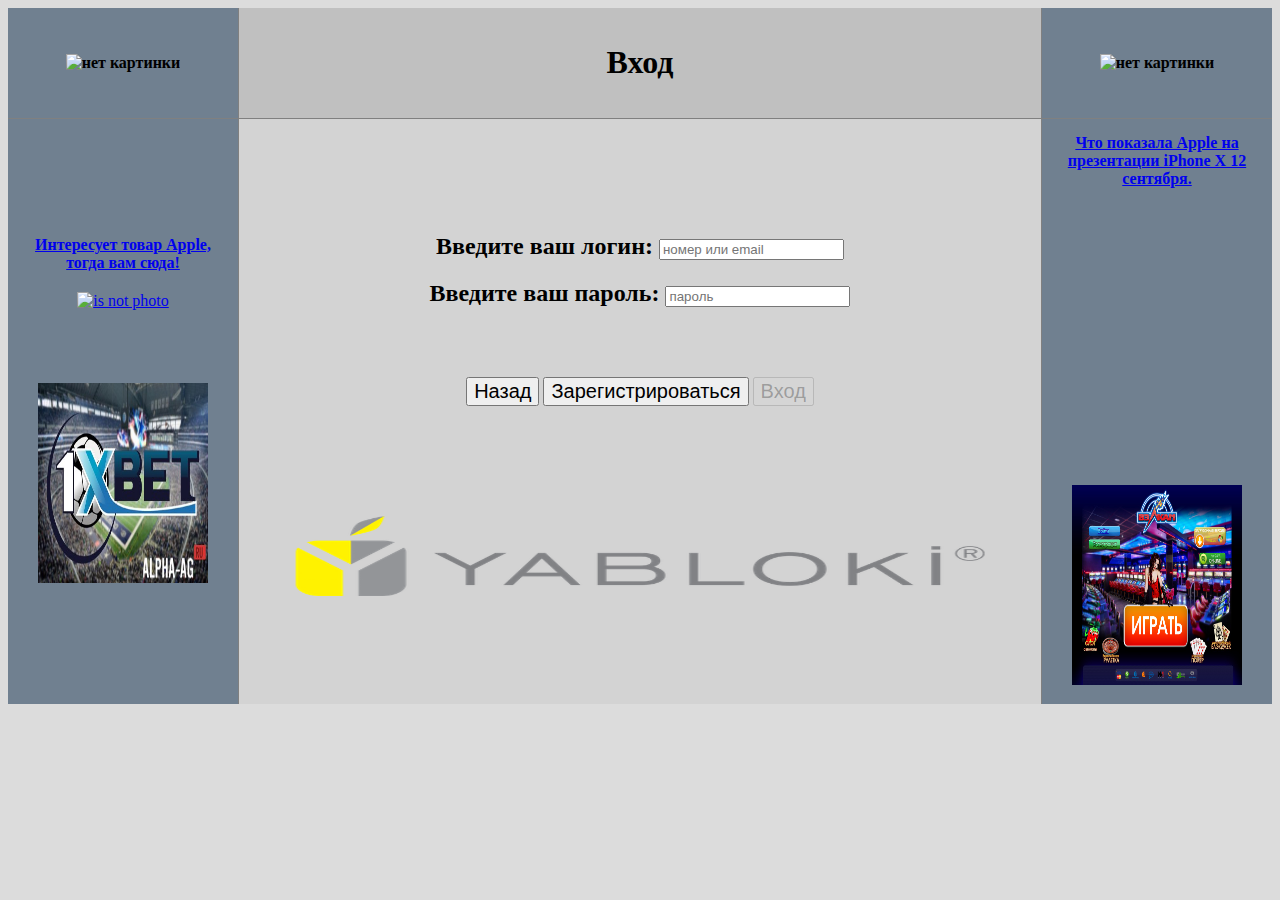
==== enter.html @ 911d730c "ready html registr and enter" ====
<!DOCTYPE html>
<html>
	<head>
		<meta charset="utf-8">
		<link href="style.css" rel="stylesheet">
		<title>Enter</title>
	</head>
	<body bgcolor="#DCDCDC">
		<table frame="void" bgcolor="#D3D3D3" border="2px" width="100%" cellpadding="15px" rules="all">
			<thead>
				<tr>
					<th bgcolor="#708090" class="leftandright"><img src="images/loll.png" title="apple" alt="нет картинки" width="100px"></th>
					<th colspan="2" width="600px" bgcolor="#C0C0C0"><h1>Вход</h1></th>
					<th bgcolor="#708090" class="leftandright"><img src="images/loll.png" title="apple" alt="нет картинки" width="100px"></th>
				</tr>
			</thead>
			<tbody>
				<tr align="center">
					<td bgcolor="#708090">
						<a href="https://yabloki.ua/" target="_blank">
							<b>Интересует товар Apple, тогда вам сюда!</b>
							<img src="images/yabloko.jpg" class="yabloko_http" title="yabloki" alt="is not photo">
						</a>
						<a href="https://promo.fortunalive.com.ua/freebet_09/index-ua.html?btag=ohm_adw_732167504_37113289886_kwd-350221551567&utm_campaign=ohm_sport&gclid=CjwKEAjwl_PNBRDcnobn1dvCk1ESJADimmVFIao8Pvg3se-0uIWp8IjhMWrPoh5YbWTf6YE70of7uRoCFjLw_wcB" title="1xbet" target="_blank"><img src="images/1x.jpg" class="casino_and_1xbet"></a>
					</td>
					<td colspan="2">
						<h2>Введите ваш логин: <input type="text" name="login" placeholder="номер или email"></h2>
						<h2>Введите ваш пароль: <input type="password" name="password" placeholder="пароль"></h2>
						<a href="index.html"><input class="enter_bottom" type="button" name="back" value="Назад"></a>
						<a href="registration.html"><input class="enter_bottom" type="button" name="registr" value="Зарегистрироваться"></a>
						<input class="enter_bottom"	type="button" name="enter" value="Вход" disabled>
						<img src="images/iabloki.png" class="enter_yabkoli">
					</td>
					<td bgcolor="#708090">
						<a href="https://www.youtube.com/watch?v=Bat0KtPmefM" target="_blank"><b>Что показала Apple на презентации iPhone X 12 сентября.</b></a><iframe class="enter_align" src="https://www.youtube.com/embed/Bat0KtPmefM" frameborder="0" allowfullscreen></iframe>
						<a href="https://vlk-casino-club.com/all-games" target="_blanck">
							<img src="images/casin.jpg" class="casino_and_1xbet" title="casino" alt="is not photo">
						</a>
					</td>
				</tr>
			</tbody>
		</table>
	</body>
</html>
---- style.css ----
.nameandsur {
	text-align: center; 
}

.center{
	margin-left: 450px;
}

.audio{
	width: 200px;
	padding-top: 20px;
	padding-bottom: 20px;
}

.leftandright{
	width: 200px;
}

.youself-information{
	width: 500px;
}

.y-inform{
	padding-top: 35px;
}

.margin-top{
	padding-top: 10px;
}

.align{
	padding-bottom: 35px;
}

.align-input{
	margin-left: 20px;
}

.marg-left{
  margin-right: 50px;
} 

.marg-left1{
	margin-right: 13px;
}

.marg-left2{
  margin-right: 17px;
}

.marg-left3{
  margin-right: 36px;
}

.yabloko_http{
	width: 200px;
	padding-top: 20px; 
}

.donbas{
	padding-top: 20px; 
}

.button{
	font-size: 20px;
	margin-left: 20px;
}

.enter_align{
	width: 200px;
	height: 200px;
	padding-top: 20px;
}

.casino_and_1xbet{
	height: 200px;
	width: 170px;
	padding-top: 73px;
}

.enter_bottom{
	font-size: 20px;
	margin-top: 50px;
}

.enter_yabkoli{
	width: 700px;
	height: 100px;
	margin-top: 100px;
}
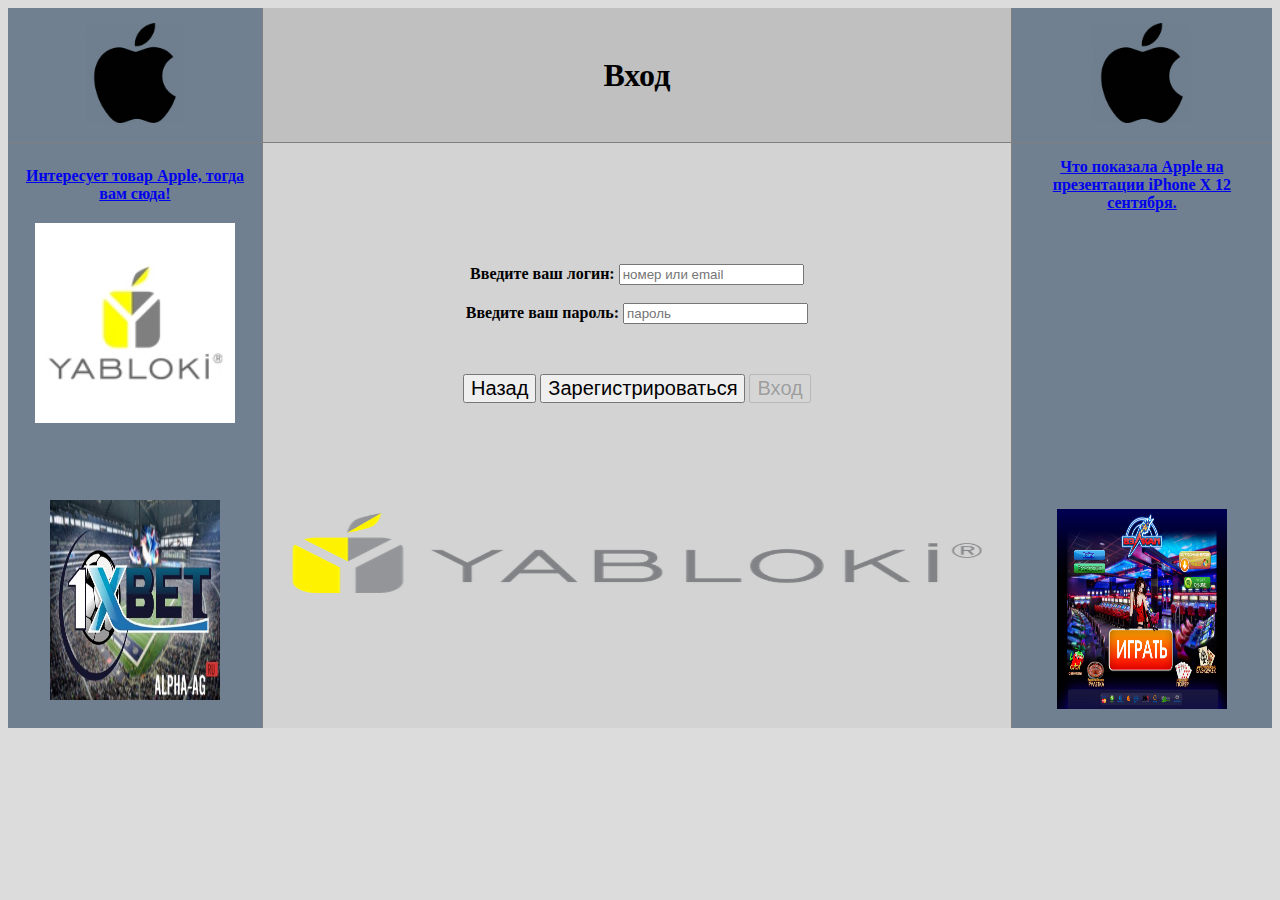
==== commit 64ff1474: "dz corrected and new css" ====
--- a/enter.html
+++ b/enter.html
@@ -6,12 +6,12 @@
 		<title>Enter</title>
 	</head>
 	<body bgcolor="#DCDCDC">
-		<table frame="void" bgcolor="#D3D3D3" border="2px" width="100%" cellpadding="15px" rules="all">
+		<table frame="void" bgcolor="#D3D3D3" width="100%" cellpadding="15px" rules="all">
 			<thead>
 				<tr>
-					<th bgcolor="#708090" class="leftandright"><img src="images/loll.png" title="apple" alt="нет картинки" width="100px"></th>
+					<th bgcolor="#708090" class="left-right-photo"><img src="images/loll.png" title="apple" alt="нет картинки" width="100px"></th>
 					<th colspan="2" width="600px" bgcolor="#C0C0C0"><h1>Вход</h1></th>
-					<th bgcolor="#708090" class="leftandright"><img src="images/loll.png" title="apple" alt="нет картинки" width="100px"></th>
+					<th bgcolor="#708090" class="left-right-photo"><img src="images/loll.png" title="apple" alt="нет картинки" width="100px"></th>
 				</tr>
 			</thead>
 			<tbody>
@@ -24,12 +24,12 @@
 						<a href="https://promo.fortunalive.com.ua/freebet_09/index-ua.html?btag=ohm_adw_732167504_37113289886_kwd-350221551567&utm_campaign=ohm_sport&gclid=CjwKEAjwl_PNBRDcnobn1dvCk1ESJADimmVFIao8Pvg3se-0uIWp8IjhMWrPoh5YbWTf6YE70of7uRoCFjLw_wcB" title="1xbet" target="_blank"><img src="images/1x.jpg" class="casino_and_1xbet"></a>
 					</td>
 					<td colspan="2">
-						<h2>Введите ваш логин: <input type="text" name="login" placeholder="номер или email"></h2>
-						<h2>Введите ваш пароль: <input type="password" name="password" placeholder="пароль"></h2>
+						<b class="login-password">Введите ваш логин: <input type="text" name="login" placeholder="номер или email"></b><br><br>
+						<b class="login-password">Введите ваш пароль: <input type="password" name="password" placeholder="пароль"></b><br>
 						<a href="index.html"><input class="enter_bottom" type="button" name="back" value="Назад"></a>
 						<a href="registration.html"><input class="enter_bottom" type="button" name="registr" value="Зарегистрироваться"></a>
 						<input class="enter_bottom"	type="button" name="enter" value="Вход" disabled>
-						<img src="images/iabloki.png" class="enter_yabkoli">
+						<img src="images/iabloki.png" class="enter_yabkoli" alt="no photo">
 					</td>
 					<td bgcolor="#708090">
 						<a href="https://www.youtube.com/watch?v=Bat0KtPmefM" target="_blank"><b>Что показала Apple на презентации iPhone X 12 сентября.</b></a><iframe class="enter_align" src="https://www.youtube.com/embed/Bat0KtPmefM" frameborder="0" allowfullscreen></iframe>
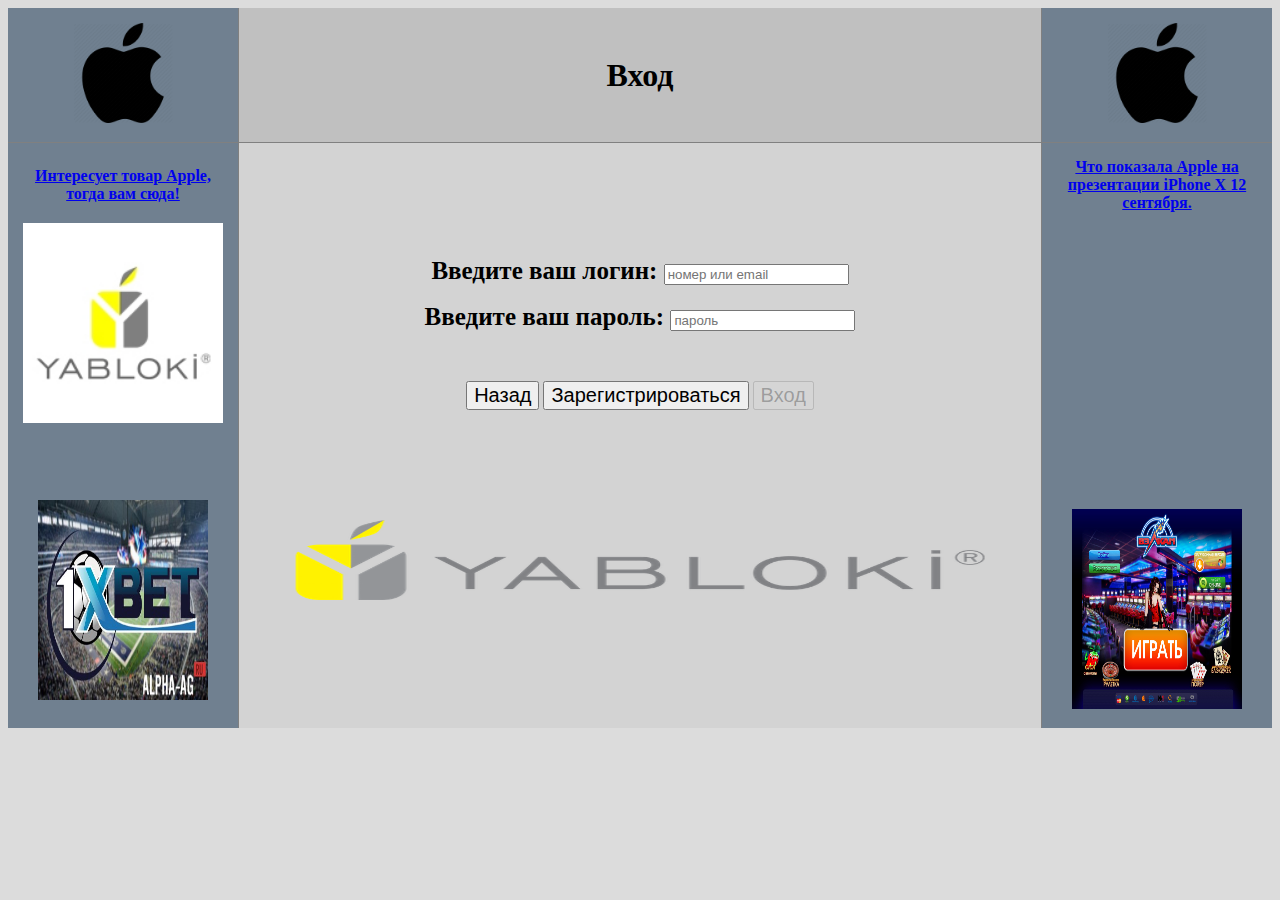
==== commit 00f032b7: "ready new css" ====
--- a/enter.html
+++ b/enter.html
@@ -2,16 +2,16 @@
 <html>
 	<head>
 		<meta charset="utf-8">
-		<link href="style.css" rel="stylesheet">
+		<link href="css/style.css" rel="stylesheet">
 		<title>Enter</title>
 	</head>
 	<body bgcolor="#DCDCDC">
 		<table frame="void" bgcolor="#D3D3D3" width="100%" cellpadding="15px" rules="all">
 			<thead>
 				<tr>
-					<th bgcolor="#708090" class="left-right-photo"><img src="images/loll.png" title="apple" alt="нет картинки" width="100px"></th>
+					<th bgcolor="#708090" class="left-right-photo-registr"><img src="images/loll.png" title="apple" alt="нет картинки" width="100px"></th>
 					<th colspan="2" width="600px" bgcolor="#C0C0C0"><h1>Вход</h1></th>
-					<th bgcolor="#708090" class="left-right-photo"><img src="images/loll.png" title="apple" alt="нет картинки" width="100px"></th>
+					<th bgcolor="#708090" class="left-right-photo-registr"><img src="images/loll.png" title="apple" alt="нет картинки" width="100px"></th>
 				</tr>
 			</thead>
 			<tbody>
@@ -19,20 +19,20 @@
 					<td bgcolor="#708090">
 						<a href="https://yabloki.ua/" target="_blank">
 							<b>Интересует товар Apple, тогда вам сюда!</b>
-							<img src="images/yabloko.jpg" class="yabloko_http" title="yabloki" alt="is not photo">
+							<img src="images/yabloko.jpg" class="yabloko_img" title="yabloki" alt="is not photo">
 						</a>
 						<a href="https://promo.fortunalive.com.ua/freebet_09/index-ua.html?btag=ohm_adw_732167504_37113289886_kwd-350221551567&utm_campaign=ohm_sport&gclid=CjwKEAjwl_PNBRDcnobn1dvCk1ESJADimmVFIao8Pvg3se-0uIWp8IjhMWrPoh5YbWTf6YE70of7uRoCFjLw_wcB" title="1xbet" target="_blank"><img src="images/1x.jpg" class="casino_and_1xbet"></a>
 					</td>
 					<td colspan="2">
-						<b class="login-password">Введите ваш логин: <input type="text" name="login" placeholder="номер или email"></b><br><br>
-						<b class="login-password">Введите ваш пароль: <input type="password" name="password" placeholder="пароль"></b><br>
-						<a href="index.html"><input class="enter_bottom" type="button" name="back" value="Назад"></a>
-						<a href="registration.html"><input class="enter_bottom" type="button" name="registr" value="Зарегистрироваться"></a>
-						<input class="enter_bottom"	type="button" name="enter" value="Вход" disabled>
-						<img src="images/iabloki.png" class="enter_yabkoli" alt="no photo">
+						<b class="login-password-enter">Введите ваш логин: <input type="text" name="login" placeholder="номер или email"></b><br><br>
+						<b class="login-password-enter">Введите ваш пароль: <input type="password" name="password" placeholder="пароль"></b><br>
+						<a href="index.html"><input class="enter_button_back_registr_entr" type="button" name="back" value="Назад"></a>
+						<a href="registration.html"><input class="enter_button_back_registr_entr" type="button" name="registr" value="Зарегистрироваться"></a>
+						<input class="enter_button_back_registr_entr"	type="button" name="enter" value="Вход" disabled>
+						<img src="images/iabloki.png" class="enter_yabkoli_photo" alt="no photo">
 					</td>
 					<td bgcolor="#708090">
-						<a href="https://www.youtube.com/watch?v=Bat0KtPmefM" target="_blank"><b>Что показала Apple на презентации iPhone X 12 сентября.</b></a><iframe class="enter_align" src="https://www.youtube.com/embed/Bat0KtPmefM" frameborder="0" allowfullscreen></iframe>
+						<a href="https://www.youtube.com/watch?v=Bat0KtPmefM" target="_blank"><b>Что показала Apple на презентации iPhone X 12 сентября.</b></a><iframe class="enter-video" src="https://www.youtube.com/embed/Bat0KtPmefM" frameborder="0" allowfullscreen></iframe>
 						<a href="https://vlk-casino-club.com/all-games" target="_blanck">
 							<img src="images/casin.jpg" class="casino_and_1xbet" title="casino" alt="is not photo">
 						</a>
--- a/css/style.css
+++ b/css/style.css
@@ -0,0 +1,88 @@
+/* index html*/
+
+.buttons-enter-registr{
+  height: 100px;
+  width: 150px; 
+  text-align: center;
+}
+
+/*registr and enter */
+
+.audio{
+	width: 200px;
+	padding-top: 20px;
+	padding-bottom: 20px;
+}
+
+.left-right-photo-registr{
+	width: 200px;
+}
+
+.youself-information-registr{
+	width: 500px;
+}
+
+.info-num-sity-born-file{
+	font-size: 19px;
+	padding-top: 35px;
+}
+
+.padding-top{
+	padding-top: 10px;
+}
+
+.photo_file{
+	padding-bottom: 35px;
+}
+
+.yabloko_img{
+	width: 200px;
+	padding-top: 20px; 
+}
+
+.news-donbas{
+	padding-top: 20px; 
+}
+
+.buttons_reset_back_sent{
+	font-size: 20px;
+	margin-left: 20px;
+}
+
+b.question-about-born{
+	padding-bottom: 20px;
+	font-size: 19px;
+}
+
+.enter-video{
+	width: 200px;
+	height: 200px;
+	padding-top: 20px;
+}
+
+.casino_and_1xbet{
+	height: 200px;
+	width: 170px;
+	padding-top: 73px;
+}
+
+.enter_button_back_registr_entr{
+	font-size: 20px;
+	margin-top: 50px;
+}
+
+.enter_yabkoli_photo{
+	width: 700px;
+	height: 100px;
+	margin-top: 100px;
+}
+
+b.font-size-registr{
+	font-size: 20px;
+}
+
+.login-password-enter{
+  font-size: 25px;
+}
+
+/*registr and enter finish */